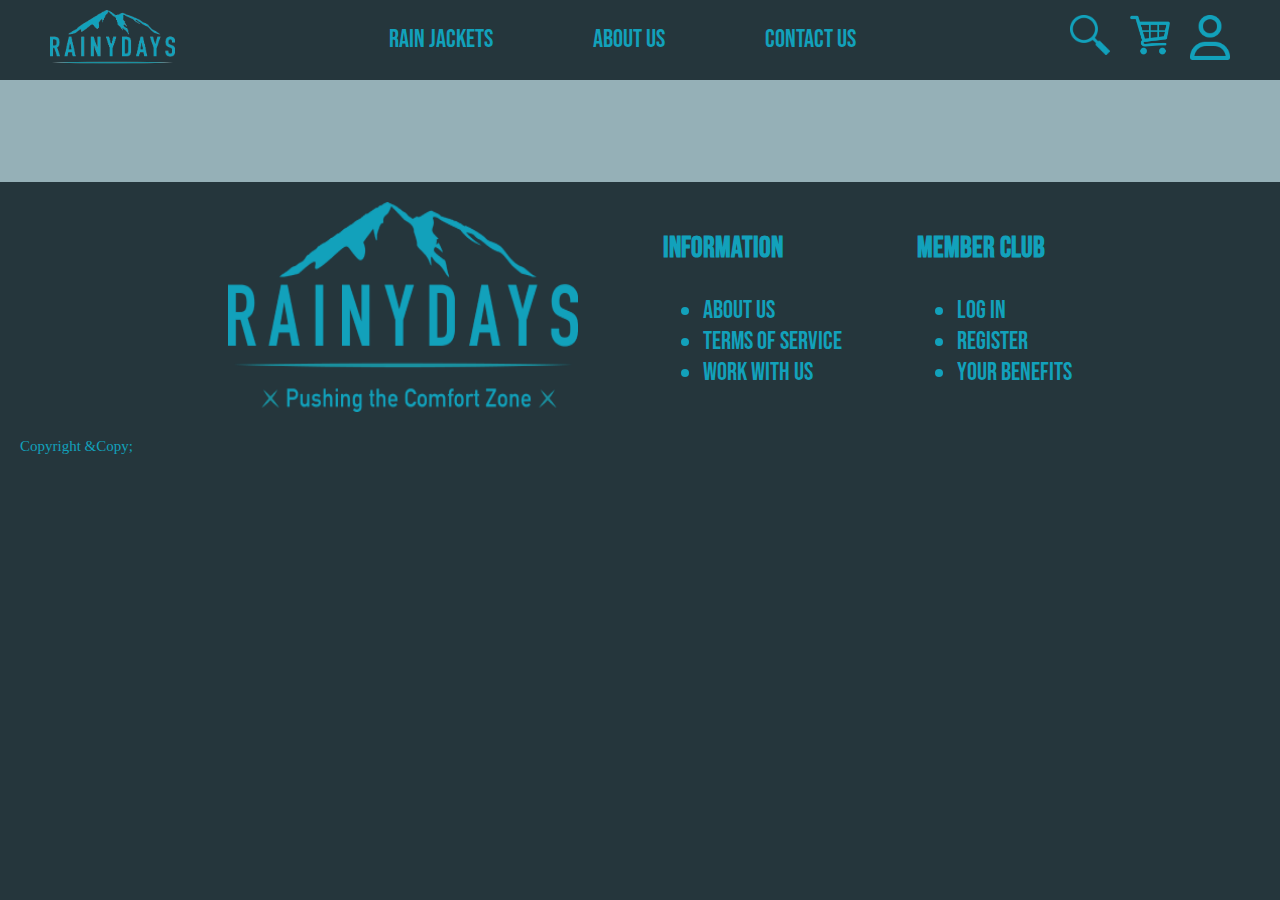
==== product/index.html @ 9f3558b8 "1" ====
<!DOCTYPE html>
<html lang="en">

    <head>
        <meta charset="UTF-8">
        <meta name="viewport" content="width=device-width, initial-scale=1.0">
        <meta name="description" content="This is the home page of RainyDays">
        <meta name="keywords" content="rainydays, rainjackets, pushing the comfort zone, shop, HTML & CSS">
        <meta name="author" content="Henrik Leutscher">
        <title>Product Detail | Rainydays</title>
        <link rel="stylesheet" href="../css/product.css">
        <link rel="stylesheet" href="../css/mediaqueries.css">
    </head>
    <body>
        <header>
            <a href="../index.html">
                <img src="../assets/images/rainydays1.png" alt="RainyDays Logo Without Slogan" class="logo1">
            </a>
            <nav>
                <ul class="navbar">
                    <li><a href="products.html">Rain Jackets</a></li>
                    <li><a href="aboutus.html">About Us</a></li>
                    <li><a href="contactus.html">Contact Us</a></li>
                </ul>
            </nav>
            <div class="icons">
                <a href="#"><img src="../assets/icons/spyglass.png" alt="Search" class="icon"></a>
                <a href="checkout.html"><img src="../assets/icons/shopping.png" alt="Shopping Cart" class="icon"></a>
                <a href="login.html"><img src="../assets/icons/user.png" alt="Login Page" class="icon"></a>
            </div>
        </header>
        <main>
            <section class="mainpart">
                <section id="product-details">
                
                </section>
            </section>
        

            <section class="ending">
                <img src="../assets/images/rainydays2.png" alt="Rainydays Logo With Slogan" class="logo3">
                <div class="info-section">
                    <h3>Information</h3>
                    <ul>
                        <li><a href="aboutus.html">About Us</a></li>
                        <li><a>Terms of service</a></li>
                        <li><a href="contactus.html">Work with us</a></li>
                    </ul>
                </div>
                
                <div>
                    <h3>Member Club</h3>
                    <ul>
                        <li><a href="login.html">Log In</a></li>
                        <li><a href="login.html">Register</a></li>
                        <li><a>Your Benefits</a></li>
                    </ul>
                </div>
            </section>
        </main>
        <footer>Copyright &Copy;</footer>
        <script src="../js/product.js"></script>
    </body> 
</html>
---- css/product.css ----
@import url("../css/global.css");

@import url("../css/variables.css");

.mainpart {
  background-color: var(--background-color);
  background-size: cover;
  padding: 1px;
  color: var(--color-primary);
}

#product-details {
  background-color: var(--background-color);
  padding: 50px;
  display: flex;
  color: var(--default-text-color);
}

.product-image {
  display: flex;
  justify-content: center;
  height: 600px;
  width: fit-content;
}

.ProductContent {
  display: flex;
  flex-direction: column;
  margin-left: 50px;
  justify-content: center;
}

.ProductContent h1 {
  font-size: 50px;
  padding-bottom: 50px;
}

.ProductContent p {
  font-size: var(--mainfontsize);
}

.add-to-cart {
  font-size: var(--buttonfontsize);
}
---- css/mediaqueries.css ----
@media (max-width: 900px) {
  header {
    flex-direction: column;
    align-items: center;
    padding: 10px 20px;
  }

  .logo1 {
    width: 125px;
    height: auto;
  }

  nav {
    margin-top: 10px;
  }

  .navbar {
    flex-direction: row;
    gap: 50px;
    font-size: 18px;
    padding-bottom: 20px;
  }

  .icons {
    gap: 10px;
  }

  .icons .icon {
    width: 30px;
  }

  .ending {
    flex-direction: column;
    font-size: 18px;
    gap: 20px;
    align-items: center;
  }

  .logo3 {
    width: 250px;
    height: auto;
  }

  .shopnow {
    font-size: 20px;
    padding: 10px 20px;
  }
}

@media (max-width: 350px) {
  .navbar {
    flex-direction: column;
    gap: 10px;
    align-items: center;
  }
}

/* Individual Product Page Media Queries */
@media (max-width: 900px) {
  .mainpart {
    flex: 1;
    flex-direction: column;
    justify-content: center;
    align-items: center;
  }

  .product {
    max-width: 700px;
    display: flex;
    flex-wrap: wrap;
    justify-content: space-between;
  }

  .productcontent {
    border-radius: 20px;
    padding-left: 1px;
    margin: 0 auto;
    max-width: 500px;
  }

  .addtocart,
  .productprice,
  .colors-product,
  .sizes,
  .sizes span,
  .sizeoutofstock,
  .instockdotdiv {
    font-size: 15px;
    gap: 15px;
  }


  .productcontent,
  .productdescription {
    font-size: 15px;
  }


  .productname {
    font-size: 30px;
  }

  .dotproduct1,
  .dotproduct2,
  .dotproduct3,
  .dotproduct4,
  .dotinstock {
    height: 30px;
    width: 30px;
    border-radius: 50%;
    cursor: pointer;
  }

  .product img {
    height: 500px;
    width: auto;
  }
}

@media (max-width: 770px) {
  .mainpart {
    display: flex;
    align-items: center;
  }
}
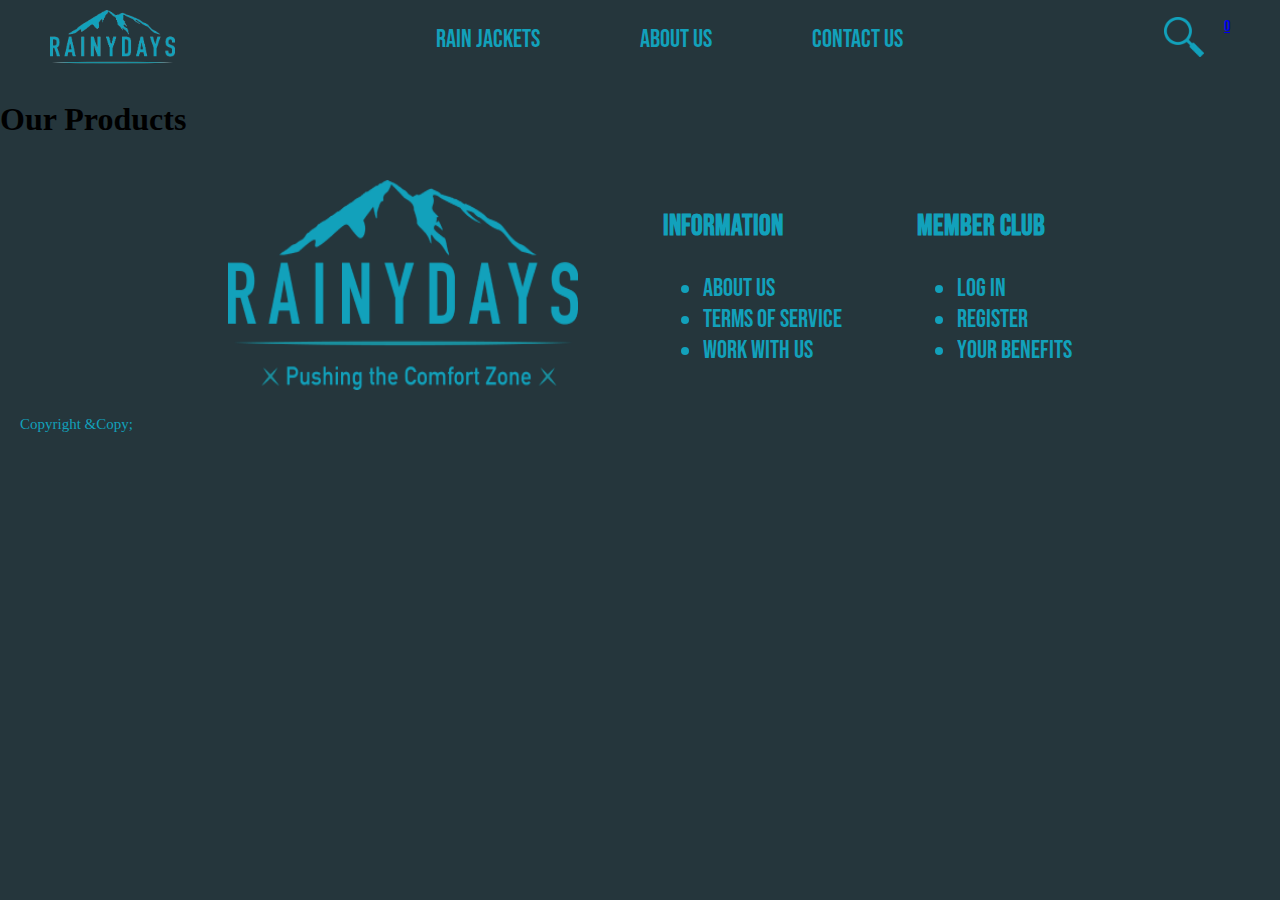
==== commit f53ce87f: "1" ====
--- a/product/index.html
+++ b/product/index.html
@@ -25,17 +25,19 @@
             </nav>
             <div class="icons">
                 <a href="#"><img src="../assets/icons/spyglass.png" alt="Search" class="icon"></a>
-                <a href="checkout.html"><img src="../assets/icons/shopping.png" alt="Shopping Cart" class="icon"></a>
-                <a href="login.html"><img src="../assets/icons/user.png" alt="Login Page" class="icon"></a>
+                <a href="../checkout.html">
+                    <i class="bi bi-cart"></i> 
+                    <span id="cart-qty-count">0</span>
+                </a>
+                
             </div>
         </header>
         <main>
-            <section class="mainpart">
-                <section id="product-details">
-                
-                </section>
+
+            <h1>Our Products</h1>
+            <section id="products-div" class="product-line">
+                <!-- Products will be injected here by JavaScript -->
             </section>
-        
 
             <section class="ending">
                 <img src="../assets/images/rainydays2.png" alt="Rainydays Logo With Slogan" class="logo3">
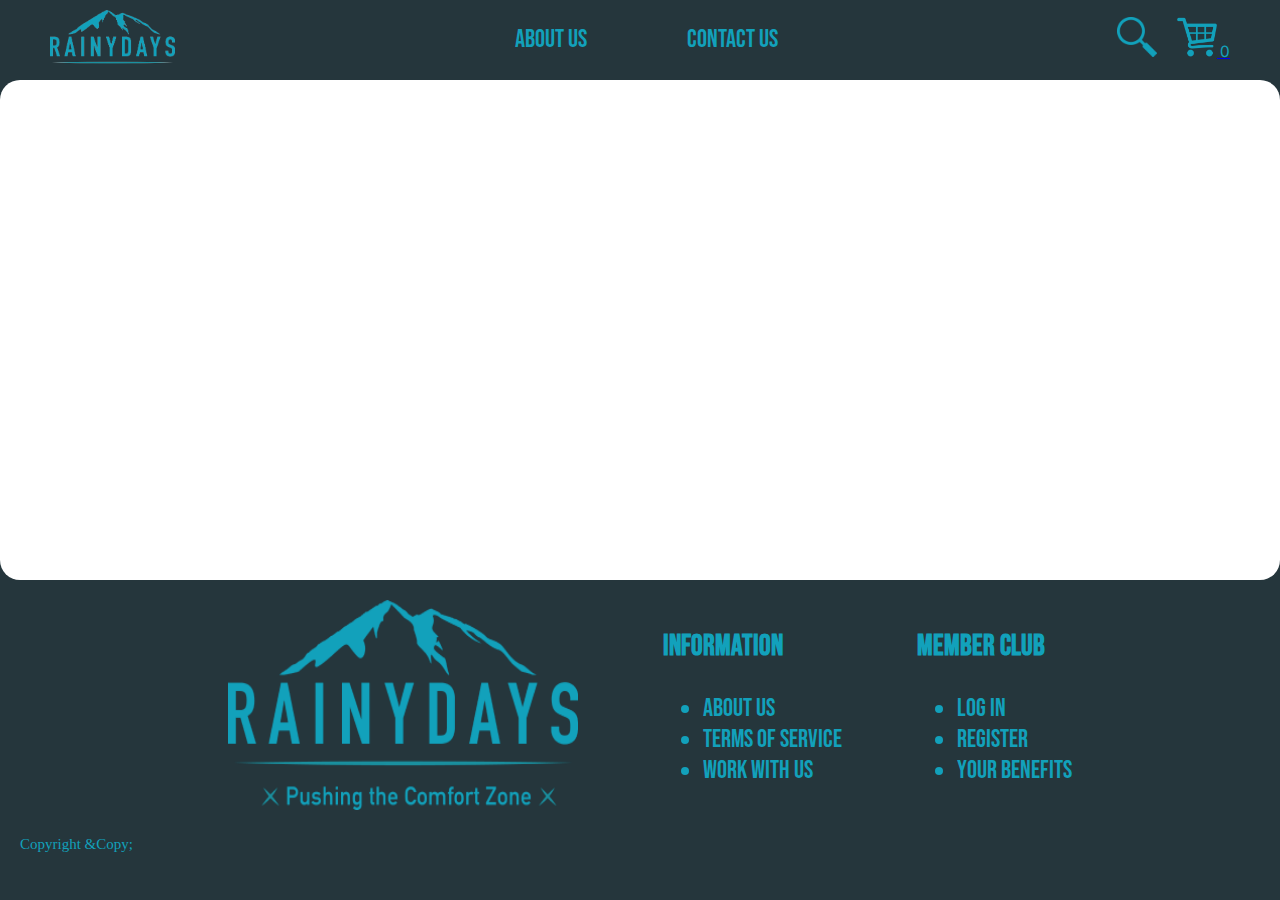
==== commit e6b256b3: "holy" ====
--- a/product/index.html
+++ b/product/index.html
@@ -18,35 +18,35 @@
             </a>
             <nav>
                 <ul class="navbar">
-                    <li><a href="products.html">Rain Jackets</a></li>
-                    <li><a href="aboutus.html">About Us</a></li>
-                    <li><a href="contactus.html">Contact Us</a></li>
+                    <li><a href="../aboutus.html">About Us</a></li>
+                    <li><a href="../contactus.html">Contact Us</a></li>
                 </ul>
             </nav>
             <div class="icons">
                 <a href="#"><img src="../assets/icons/spyglass.png" alt="Search" class="icon"></a>
-                <a href="../checkout.html">
-                    <i class="bi bi-cart"></i> 
-                    <span id="cart-qty-count">0</span>
-                </a>
-                
-            </div>
+                  <a href="../checkout.html">
+                    <img src="../assets/icons/shopping.png" alt="Shopping Cart" class="icon">
+                    <span id="cart-qty-count" class="cart-count">0</span>
+                  </a>
+                </i>
+              </div>
         </header>
         <main>
 
-            <h1>Our Products</h1>
-            <section id="products-div" class="product-line">
-                <!-- Products will be injected here by JavaScript -->
-            </section>
+            <div id="product-details-container">
+                <!-- Product details will be displayed here -->
+            </div>
+            
+            
 
             <section class="ending">
                 <img src="../assets/images/rainydays2.png" alt="Rainydays Logo With Slogan" class="logo3">
                 <div class="info-section">
                     <h3>Information</h3>
                     <ul>
-                        <li><a href="aboutus.html">About Us</a></li>
+                        <li><a href="../aboutus.html">About Us</a></li>
                         <li><a>Terms of service</a></li>
-                        <li><a href="contactus.html">Work with us</a></li>
+                        <li><a href="..//contactus.html">Work with us</a></li>
                     </ul>
                 </div>
                 
@@ -62,5 +62,6 @@
         </main>
         <footer>Copyright &Copy;</footer>
         <script src="../js/product.js"></script>
-    </body> 
+        <script src="../js/checkout.js"></script>
+    </body>
 </html>--- a/css/product.css
+++ b/css/product.css
@@ -9,36 +9,28 @@
   color: var(--color-primary);
 }
 
-#product-details {
-  background-color: var(--background-color);
-  padding: 50px;
+#product-details-container {
   display: flex;
-  color: var(--default-text-color);
+  flex-direction: row;
+  background-color: white;
+  border-radius: 20px;
+  justify-content: center;
+  align-items: center;
+  height: 500px;
 }
 
-.product-image {
-  display: flex;
-  justify-content: center;
-  height: 600px;
-  width: fit-content;
+.product-image img {
+  height: 400px;
+  width: auto;
+  margin-right: 100px;
+  border-color: var(--color-primary);
+  border-style: inset;
+  padding: 20px;
+  border-radius: 10px;
 }
 
-.ProductContent {
+.product-information {
   display: flex;
   flex-direction: column;
-  margin-left: 50px;
-  justify-content: center;
-}
-
-.ProductContent h1 {
-  font-size: 50px;
-  padding-bottom: 50px;
-}
-
-.ProductContent p {
-  font-size: var(--mainfontsize);
-}
-
-.add-to-cart {
-  font-size: var(--buttonfontsize);
+  max-width: 500px;
 }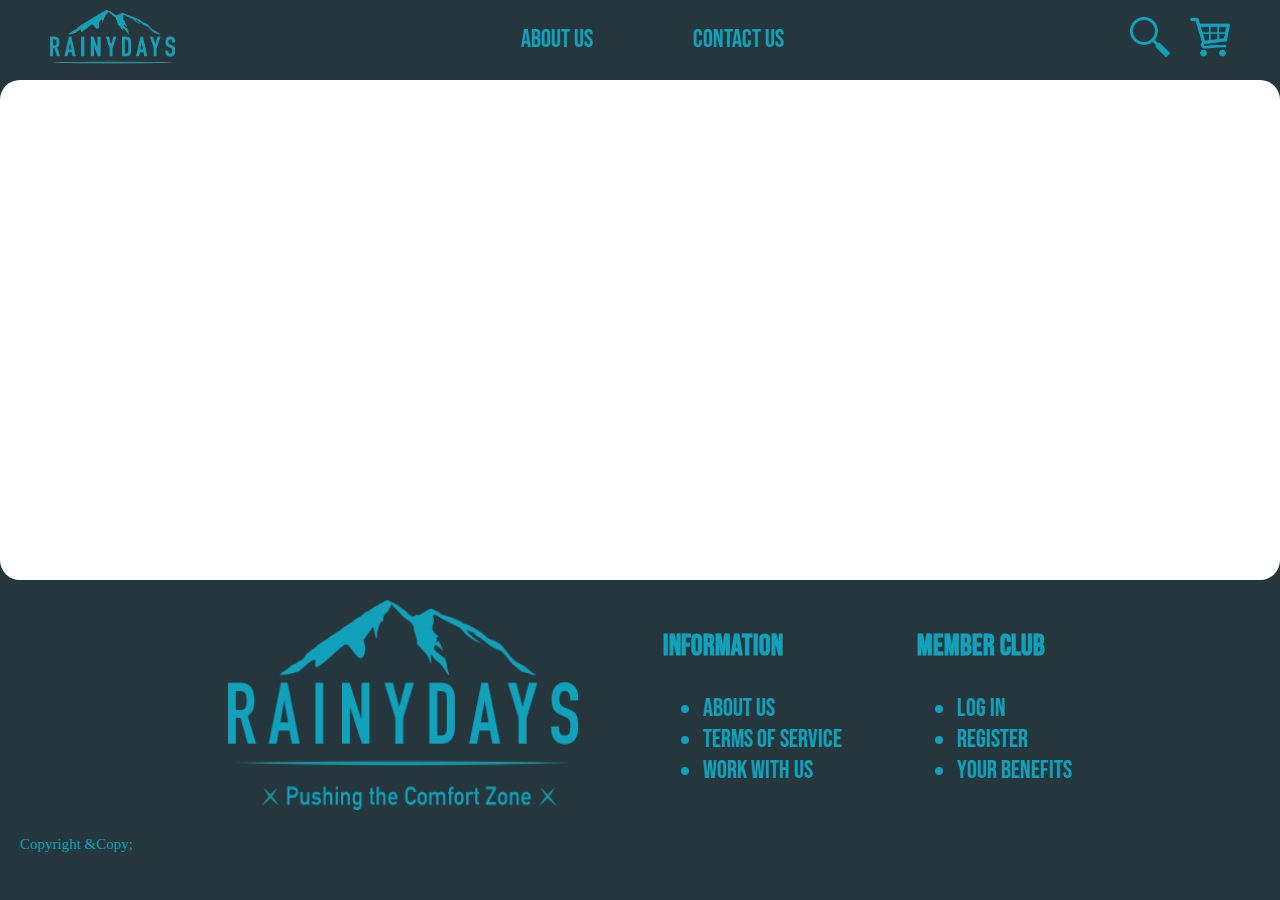
==== commit 36fdfc00: "1" ====
--- a/product/index.html
+++ b/product/index.html
@@ -24,21 +24,14 @@
             </nav>
             <div class="icons">
                 <a href="#"><img src="../assets/icons/spyglass.png" alt="Search" class="icon"></a>
-                  <a href="../checkout.html">
+                <a href="../checkout/checkout.html">
                     <img src="../assets/icons/shopping.png" alt="Shopping Cart" class="icon">
-                    <span id="cart-qty-count" class="cart-count">0</span>
-                  </a>
-                </i>
-              </div>
+                </a>
+            </div>
         </header>
         <main>
-
             <div id="product-details-container">
-                <!-- Product details will be displayed here -->
             </div>
-            
-            
-
             <section class="ending">
                 <img src="../assets/images/rainydays2.png" alt="Rainydays Logo With Slogan" class="logo3">
                 <div class="info-section">
--- a/css/product.css
+++ b/css/product.css
@@ -33,4 +33,9 @@
   display: flex;
   flex-direction: column;
   max-width: 500px;
+}
+
+.add-to-cart {
+  color: var(--color-secondary);
+  background-color: var(--color-primary);
 }